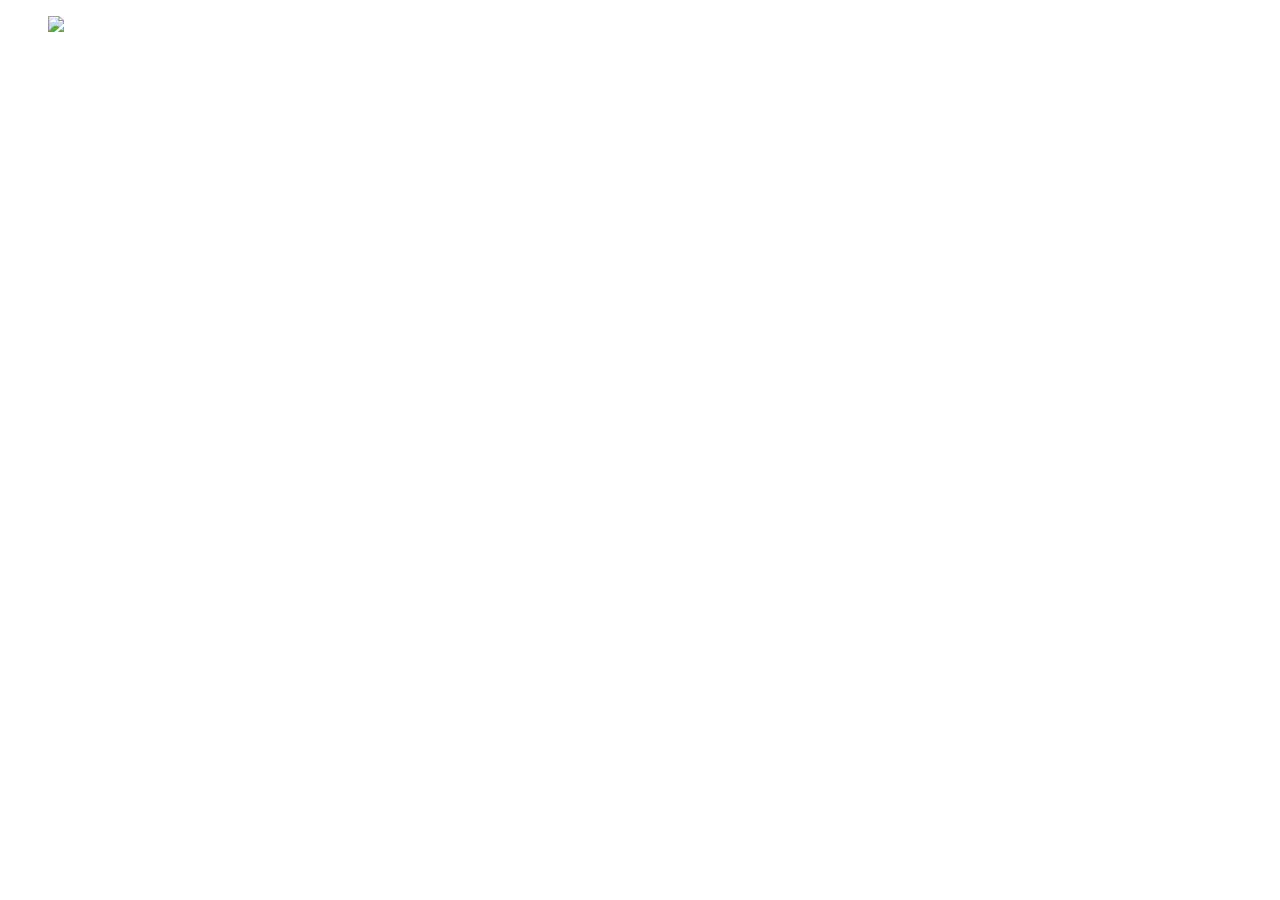
==== Restaurante/modulo/contabilidad.html @ ad2979f0 "Solucionando errores" ====
<!DOCTYPE html>
<html lang="en">
<head>
    <meta charset="UTF-8">
    <meta name="viewport" content="width=device-width, initial-scale=1.0">
    <title>Contabilidad</title>
</head>
<body>
    <figure class="image is-128x128">
  <img class="is-rounded" src="https://bulma.io/assets/images/placeholders/128x128.png" />
</figure>
</body>
</html>
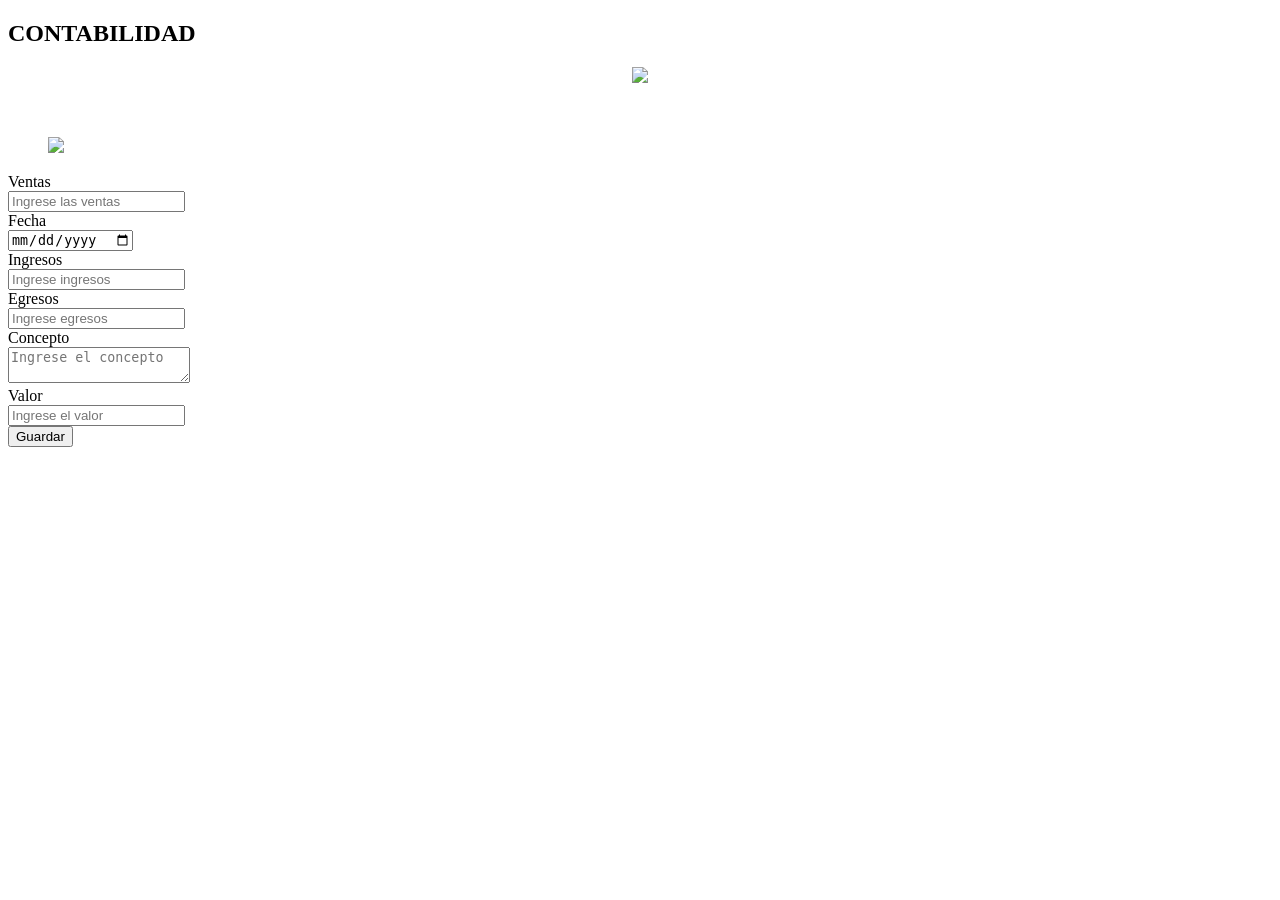
==== commit 2470d845: "Modify_Module_contabilidad : Add inputs and style" ====
--- a/Restaurante/modulo/contabilidad.html
+++ b/Restaurante/modulo/contabilidad.html
@@ -6,8 +6,148 @@
     <title>Contabilidad</title>
 </head>
 <body>
-    <figure class="image is-128x128">
-  <img class="is-rounded" src="https://bulma.io/assets/images/placeholders/128x128.png" />
-</figure>
+    <!DOCTYPE html>
+<html lang="es">
+<head>
+  <meta charset="UTF-8">
+  <meta name="viewport" content="width=device-width, initial-scale=1.0">
+
+  <title>Contabilidad</title>
+
+  <!-- BULMA -->
+  <link rel="stylesheet"
+  href="https://cdn.jsdelivr.net/npm/bulma@0.9.4/css/bulma.min.css">
+</head>
+
+<body>
+
+<section class="section">
+
+  <div class="container">
+
+    <!-- CAJA PRINCIPAL -->
+    <div class="box">
+
+      <!-- TITULO -->
+      <div class="box">
+        <h1 class="title is-4 has-text-centered">
+          CONTABILIDAD
+        </h1>
+      </div>
+
+      <!-- COLUMNAS -->
+      <div class="columns">
+
+        <!-- LADO IZQUIERDO -->
+        <div class="column is-3">
+
+          <figure class="image is-128x128">
+            <center><img src="https://cdn-icons-png.flaticon.com/128/3135/3135715.png"></center>
+          </figure>
+
+          <br>
+
+          <figure class="image is-128x128">
+            <img src="https://bulma.io/images/placeholders/128x96.png">
+          </figure>
+
+        </div>
+        <div class="column">
+
+          <div class="box">
+
+            <form>
+
+              <div class="field">
+                <label class="label">Ventas</label>
+
+                <div class="control">
+                  <input class="input"
+                  type="text"
+                  placeholder="Ingrese las ventas">
+                </div>
+              </div>
+
+              <!-- FECHA -->
+              <div class="field">
+                <label class="label">Fecha</label>
+
+                <div class="control">
+                  <input class="input"
+                  type="date">
+                </div>
+              </div>
+
+              <!-- INGRESOS -->
+              <div class="field">
+                <label class="label">Ingresos</label>
+
+                <div class="control">
+                  <input class="input"
+                  type="number"
+                  placeholder="Ingrese ingresos">
+                </div>
+              </div>
+
+              <!-- EGRESOS -->
+              <div class="field">
+                <label class="label">Egresos</label>
+
+                <div class="control">
+                  <input class="input"
+                  type="number"
+                  placeholder="Ingrese egresos">
+                </div>
+              </div>
+
+              <!-- CONCEPTO -->
+              <div class="field">
+                <label class="label">Concepto</label>
+
+                <div class="control">
+                  <textarea class="textarea"
+                  placeholder="Ingrese el concepto"></textarea>
+                </div>
+              </div>
+
+              <!-- VALOR -->
+              <div class="field">
+                <label class="label">Valor</label>
+
+                <div class="control">
+                  <input class="input"
+                  type="number"
+                  placeholder="Ingrese el valor">
+                </div>
+              </div>
+
+              <!-- BOTON -->
+              <div class="field has-text-centered">
+
+                <div class="control">
+                  <button class="button is-dark is-medium">
+                    Guardar
+                  </button>
+                </div>
+
+              </div>
+
+            </form>
+
+          </div>
+
+        </div>
+
+      </div>
+
+    </div>
+
+  </div>
+
+</section>
+
+</body>
+</html>
+
 </body>
 </html>
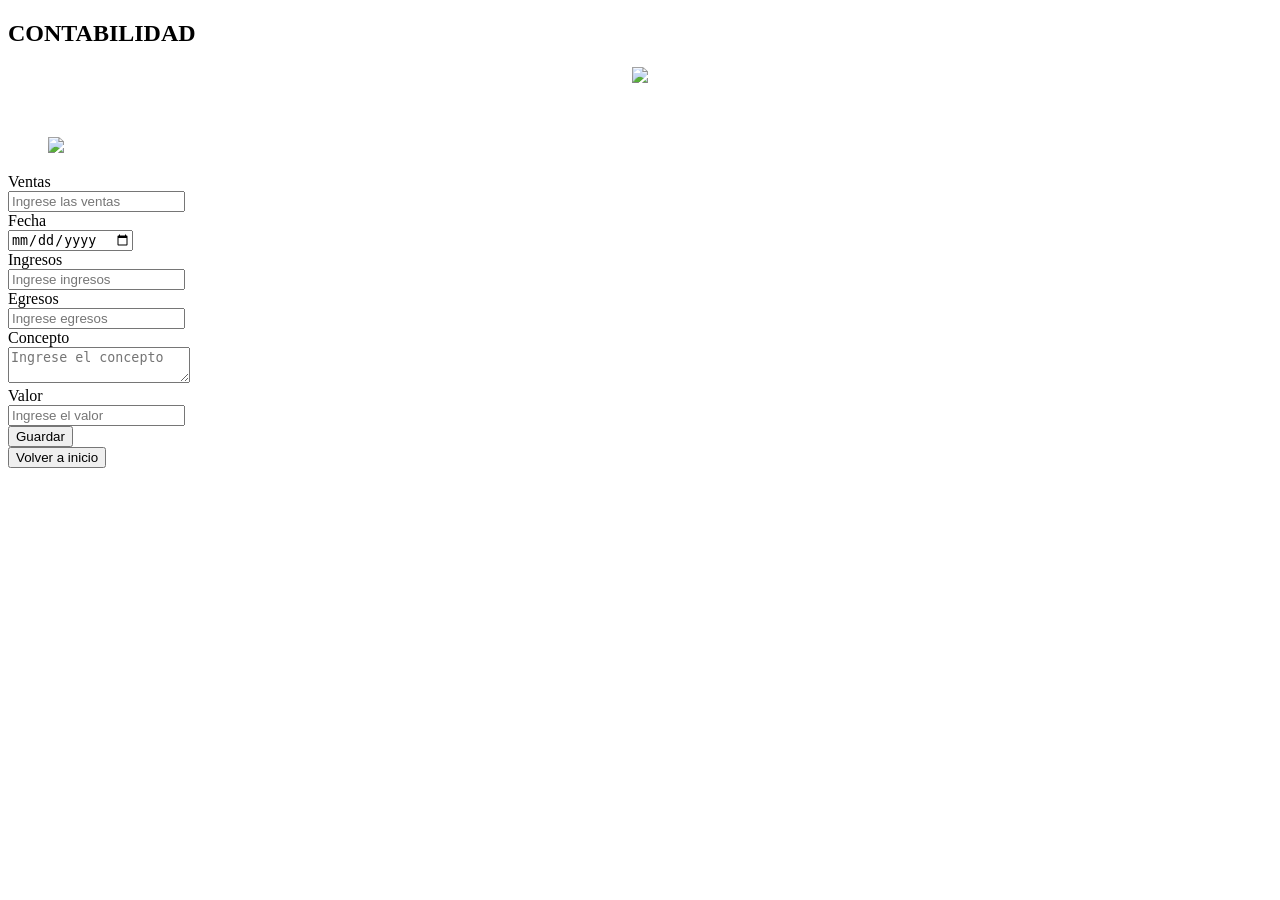
==== commit c9ba866e: "modify_module_pedidos" ====
--- a/Restaurante/modulo/contabilidad.html
+++ b/Restaurante/modulo/contabilidad.html
@@ -129,7 +129,13 @@
                     Guardar
                   </button>
                 </div>
-
+                <div class="control">
+                    <a href="../index.html">
+                      <button type="button" class="button is-dark is-medium">
+                        Volver a inicio
+                      </button>
+                    </a>
+                  </div>
               </div>
 
             </form>
